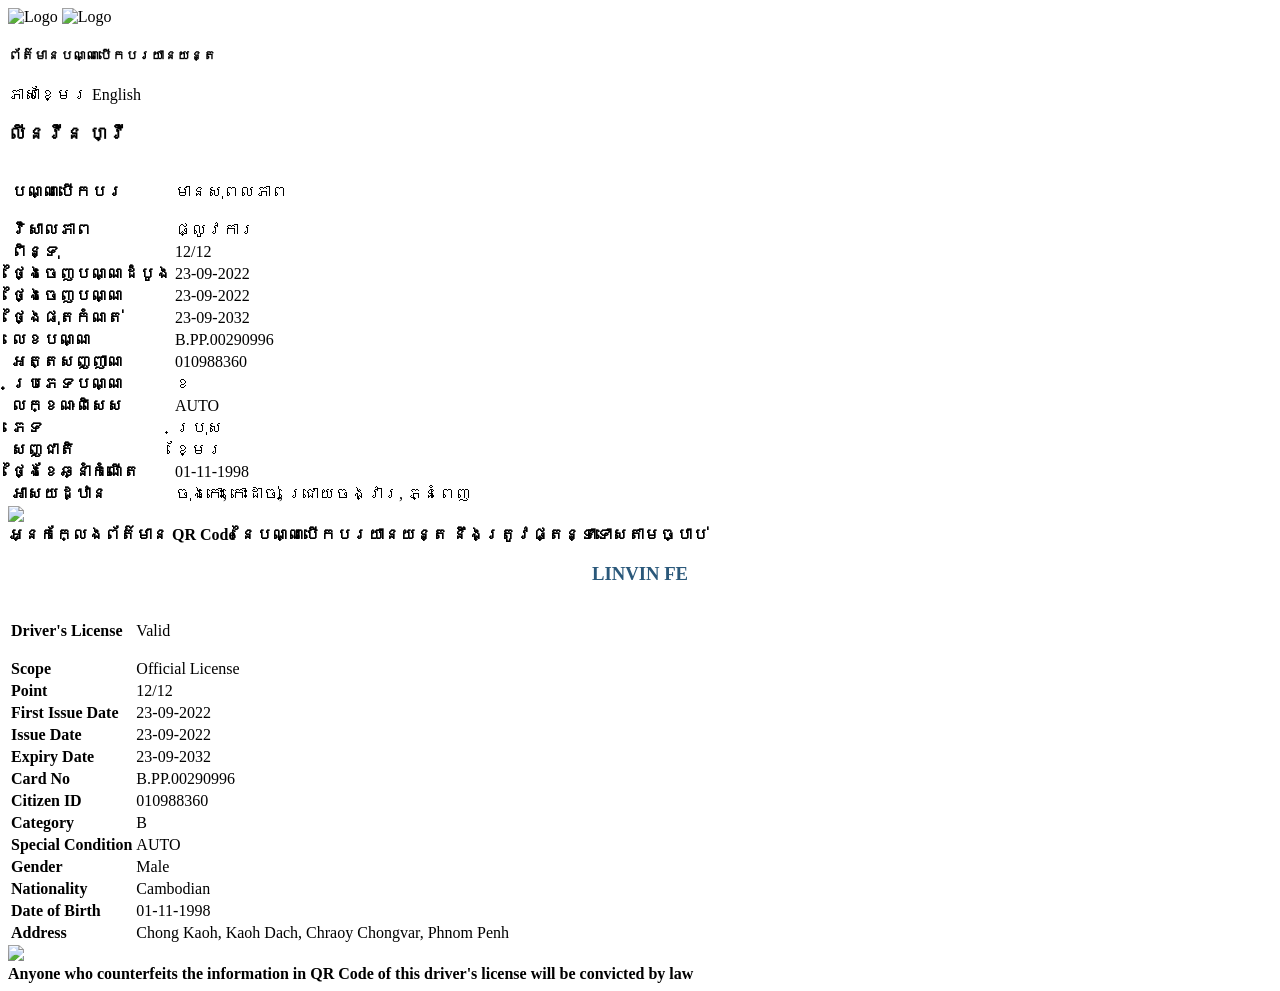
==== index.html @ 5ab478c1 "Rename scan.html to index.html Signed-off-by: Vanny <93923322+vannysambath@users.noreply.github.com>" ====
<!DOCTYPE html>
<html lang="kh">
<head>
    <meta charset="utf-8">
    <meta http-equiv="X-UA-Compatible" content="IE=edge">
    <meta content="width=device-width, initial-scale=1, maximum-scale=1, user-scalable=no" name="viewport">
    <title>Ministry of Public Works and Transport - </title>
    <!-- Bootstrap 3.3.7 -->
    <link rel="stylesheet" href="https://ts.mpwt.gov.kh/assets/old-scan/bootstrap.min.css">
    <link rel="icon" href="https://ts.mpwt.gov.kh/favicon.ico">
    <!-- custom style -->
    <link href="https://ts.mpwt.gov.kh/assets/old-scan/qr.css" rel="stylesheet">
    <!-- responsive for display qr code -->
    <link href="https://ts.mpwt.gov.kh/assets/old-scan/responsive.css" rel="stylesheet">
    <!-- jQuery 3 -->
    <script src="https://ts.mpwt.gov.kh/assets/old-scan/jquery.min.js"></script>
    <link rel="preconnect" href="https://fonts.googleapis.com">
    <link rel="preconnect" href="https://fonts.gstatic.com" crossorigin>
</head>
<body>
<!-- header page (logo ministry) -->
<div class="banner_mpwt">
    <img alt="Logo" src="https://ts.mpwt.gov.kh/assets/old-scan/logo.png" class="logo">
    <img alt="Logo" src="https://ts.mpwt.gov.kh/assets/old-scan/1banner_mpwt.png" class="logo_banner">
</div>
<!-- type for display qrcode such as vehicle registration, driver license, tech inspection -->
<div class="sub_menu normal-font">
    <h5>ព័ត៌មានបណ្ណបើកបរយានយន្ត</h5>
</div>
<div class="content_vehicle max-width normal-font">
    <div class="normal-font" style="margin-top: 5px">
        <!-- button change langauge -->
        <div class="col-sm-12 btn-group btn-group-justified">
            <a id="kh" class="btn btn-primary active">ភាសាខ្មែរ</a>
            <a id="en" class="btn btn-default">English</a>
        </div>
        <div class="clearfix">
            <!-- display in khmer-->
            <div id="khmer">
                <div class="col-sm-12">
                    <h3 class="text-center text-sky">
                        <strong><span>លីនវីន ហ្វី
</span></strong>
                    </h3>
                </div>
                <div class="col-sm-12 content_data">
                                            <table class="table border_content table-hover tbl_bg">
                            <tbody>
                                                            <tr>
                                    <td><strong>បណ្ណបើកបរ</strong></td>
                                    <td><p class="text-success">មានសុពលភាព</p></td>
                                </tr>
                                                            <tr>
                                    <td><strong>វិសាលភាព</strong></td>
                                    <td>ផ្លូវការ</td>
                                </tr>
                                                            <tr>
                                    <td><strong>ពិន្ទុ</strong></td>
                                    <td>12/12</td>
                                </tr>
                                                            <tr>
                                    <td><strong>ថ្ងៃចេញបណ្ណដំបូង</strong></td>
                                    <td>23-09-2022</td>
                                </tr>
                                                            <tr>
                                    <td><strong>ថ្ងៃចេញបណ្ណ</strong></td>
                                    <td>23-09-2022</td>
                                </tr>
                                                            <tr>
                                    <td><strong>ថ្ងៃផុតកំណត់</strong></td>
                                    <td>23-09-2032</td>
                                </tr>
                                                            <tr>
                                    <td><strong>លេខបណ្ណ</strong></td>
                                    <td>B.PP.00290996</td>
                                </tr>
                                                            <tr>
                                    <td><strong>អត្តសញ្ញាណ</strong></td>
                                    <td>010988360</td>
                                </tr>
                                                            <tr>
                                    <td><strong>ប្រភេទបណ្ណ</strong></td>
                                    <td>ខ</td>
                                </tr>
                                                            <tr>
                                    <td><strong>លក្ខណៈពិសេស</strong></td>
                                    <td>AUTO</td>
                                </tr>
                                                            <tr>
                                    <td><strong>ភេទ</strong></td>
                                    <td>ប្រុស</td>
                                </tr>
                                                            <tr>
                                    <td><strong>សញ្ជាតិ</strong></td>
                                    <td>ខ្មែរ</td>
                                </tr>
                                                            <tr>
                                    <td><strong>ថ្ងៃខែឆ្នាំកំណើត</strong></td>
                                    <td>01-11-1998</td>
                                </tr>
                                                            <tr>
                                    <td><strong>អាសយដ្ឋាន</strong></td>
                                    <td>ចុងកោះ, កោះដាច់, ជ្រោយចង្វារ, ភ្នំពេញ</td>
                                </tr>
                                                    </table>
                                                    <div class="text-center">
                                <img src="https://ts.mpwt.gov.kh/img/driver-license-type.jpg"
                                     class="image img-responsive driver-license-type">
                            </div>
                                                <div class="alert alert-danger">
                            <strong class="text-left text-danger">អ្នកក្លែងព័ត៌មាន QR Code នៃបណ្ណបើកបរយានយន្ត នឹងត្រូវផ្តន្ទាទោសតាមច្បាប់</strong>
                        </div>
                                                            </div>
            </div>
            <!-- Display in english-->
            <div id="english" class="hide">
                <div class="col-sm-12">
                    <h3 style="color: #2a587a; text-align:center;">
                        <strong><span>LINVIN FE
</span></strong>
                    </h3>
                </div>
                <div class="col-sm-12 content_data">
                                            <table class="table border_content table-hover tbl_bg">
                            <tbody>
                                                            <tr>
                                    <td><strong>Driver&#039;s License</strong></td>
                                    <td><p class="text-success">Valid</p></td>
                                </tr>
                                                            <tr>
                                    <td><strong>Scope</strong></td>
                                    <td>Official License</td>
                                </tr>
                                                            <tr>
                                    <td><strong>Point</strong></td>
                                    <td>12/12</td>
                                </tr>
                                                            <tr>
                                    <td><strong>First Issue Date</strong></td>
                                    <td>23-09-2022</td>
                                </tr>
                                                            <tr>
                                    <td><strong>Issue Date</strong></td>
                                    <td>23-09-2022</td>
                                </tr>
                                                            <tr>
                                    <td><strong>Expiry Date</strong></td>
                                    <td>23-09-2032</td>
                                </tr>
                                                            <tr>
                                    <td><strong>Card No</strong></td>
                                    <td>B.PP.00290996</td>
                                </tr>
                                                            <tr>
                                    <td><strong>Citizen ID</strong></td>
                                    <td>010988360</td>
                                </tr>
                                                            <tr>
                                    <td><strong>Category</strong></td>
                                    <td>B</td>
                                </tr>
                                                            <tr>
                                    <td><strong>Special Condition</strong></td>
                                    <td>AUTO</td>
                                </tr>
                                                            <tr>
                                    <td><strong>Gender</strong></td>
                                    <td>Male</td>
                                </tr>
                                                            <tr>
                                    <td><strong>Nationality</strong></td>
                                    <td>Cambodian</td>
                                </tr>
                                                            <tr>
                                    <td><strong>Date of Birth</strong></td>
                                    <td>01-11-1998</td>
                                </tr>
                                                            <tr>
                                    <td><strong>Address</strong></td>
                                    <td>Chong Kaoh, Kaoh Dach, Chraoy Chongvar, Phnom Penh</td>
                                </tr>
                                                        </tbody>
                        </table>
                                                    <div class="text-center">
                                <img src="https://ts.mpwt.gov.kh/img/driver-license-type.jpg"
                                     class="image img-responsive driver-license-type">
                            </div>
                                                <div class="alert alert-danger">
                            <strong class="text-left text-danger">Anyone who counterfeits the information in QR Code of this driver&#039;s license will be convicted by law</strong>
                        </div>
                                                            </div>
            </div>
        </div>
    </div>
</div>
<input type="hidden" id="recaptcha_token" name="recaptcha_token">

<!-- Bootstrap 3.3.7 -->
<script src="https://ts.mpwt.gov.kh/assets/old-scan/bootstrap.min.js"></script>
<script src="https://ts.mpwt.gov.kh/assets/old-scan/qr.js"></script>
<script src="https://www.google.com/recaptcha/api.js?render=6Lfkxl4mAAAAADqzn69N_6Xu8DlTb-bUXBASwluH"></script>
<script>
    grecaptcha.ready(function() {
        grecaptcha.execute('6Lfkxl4mAAAAADqzn69N_6Xu8DlTb-bUXBASwluH', {action: 'homepage'}).then(function(token) {
            // Send the token to your server for verification
            // console.log('log qr');
        });
});
</script>
</body>
</html>
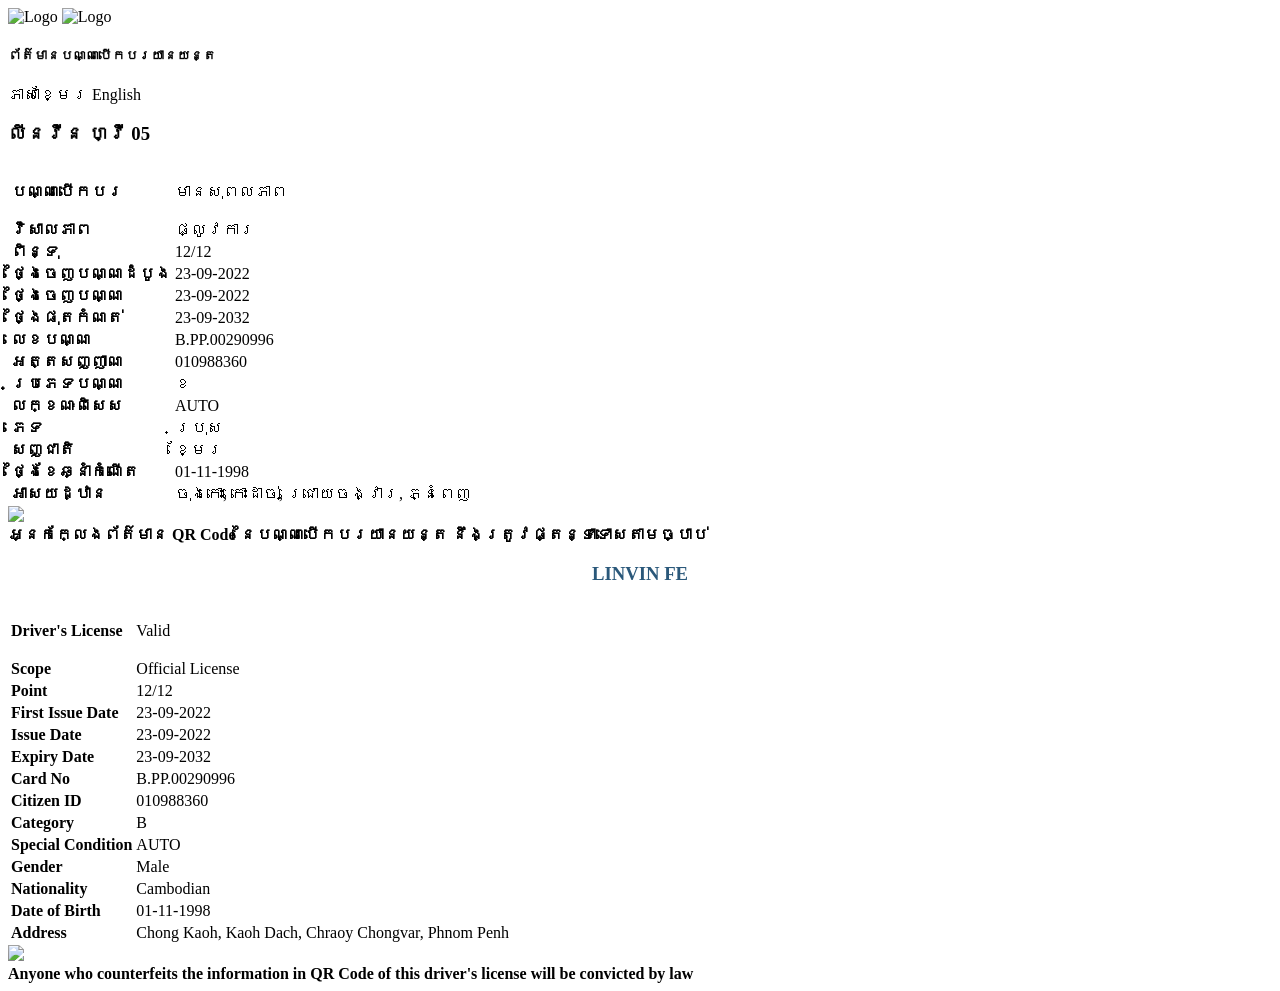
==== commit d724c92a: "Update index.html Signed-off-by: Vanny <93923322+vannysambath@users.noreply.github.com>" ====
--- a/index.html
+++ b/index.html
@@ -39,7 +39,7 @@
             <div id="khmer">
                 <div class="col-sm-12">
                     <h3 class="text-center text-sky">
-                        <strong><span>លីនវីន ហ្វី
+                        <strong><span>លីនវីន ហ្វី 05
 </span></strong>
                     </h3>
                 </div>
@@ -193,19 +193,12 @@
         </div>
     </div>
 </div>
-<input type="hidden" id="recaptcha_token" name="recaptcha_token">
+
 
 <!-- Bootstrap 3.3.7 -->
 <script src="https://ts.mpwt.gov.kh/assets/old-scan/bootstrap.min.js"></script>
 <script src="https://ts.mpwt.gov.kh/assets/old-scan/qr.js"></script>
-<script src="https://www.google.com/recaptcha/api.js?render=6Lfkxl4mAAAAADqzn69N_6Xu8DlTb-bUXBASwluH"></script>
-<script>
-    grecaptcha.ready(function() {
-        grecaptcha.execute('6Lfkxl4mAAAAADqzn69N_6Xu8DlTb-bUXBASwluH', {action: 'homepage'}).then(function(token) {
-            // Send the token to your server for verification
-            // console.log('log qr');
-        });
-});
-</script>
+
+
 </body>
 </html>
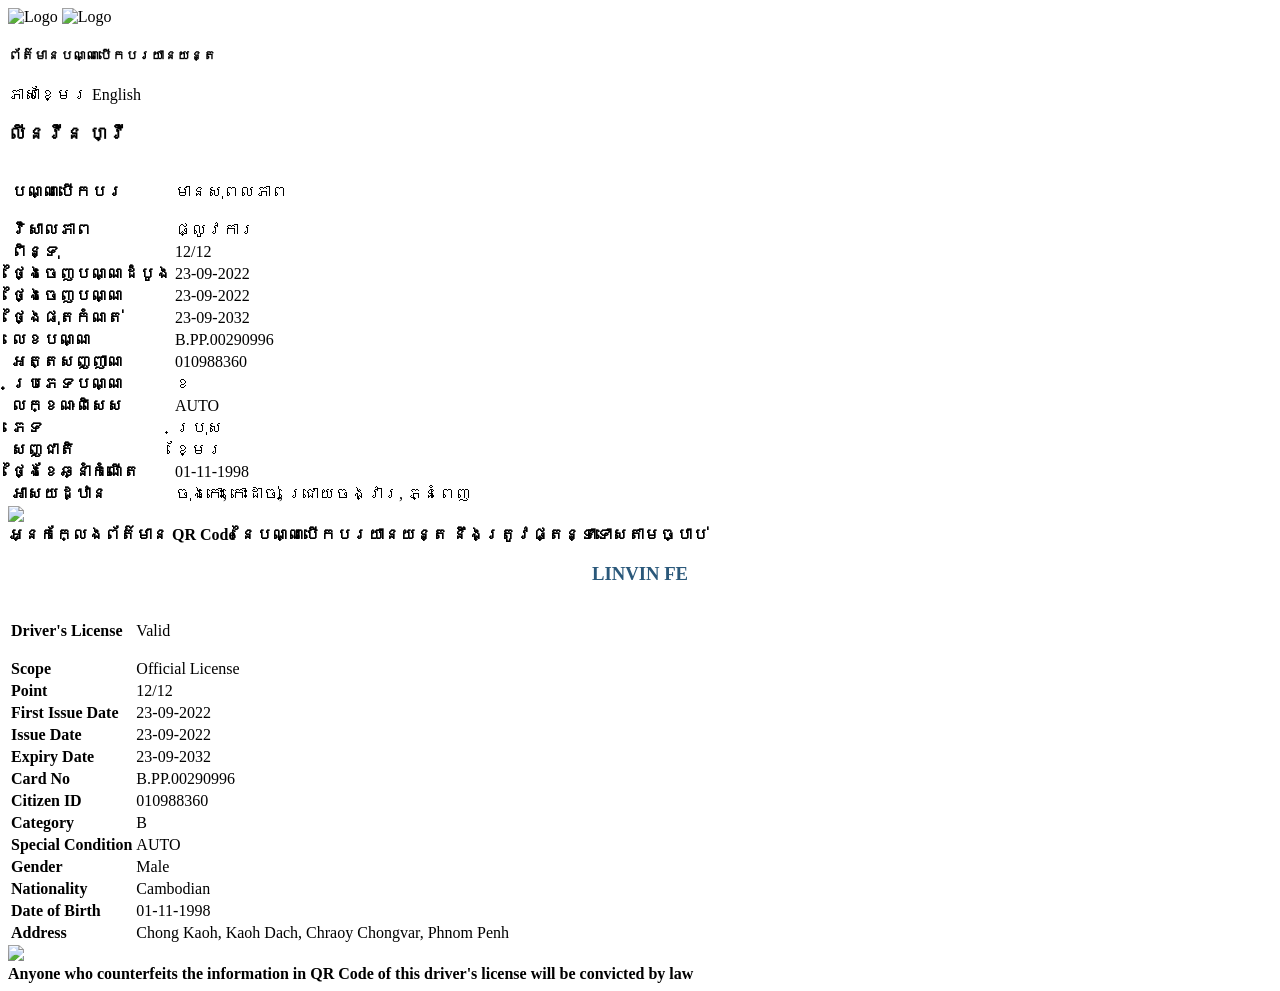
==== commit 1349c186: "Update index.html Signed-off-by: Vanny <93923322+vannysambath@users.noreply.github.com>" ====
--- a/index.html
+++ b/index.html
@@ -39,7 +39,7 @@
             <div id="khmer">
                 <div class="col-sm-12">
                     <h3 class="text-center text-sky">
-                        <strong><span>លីនវីន ហ្វី 05
+                        <strong><span>លីនវីន ហ្វី
 </span></strong>
                     </h3>
                 </div>
